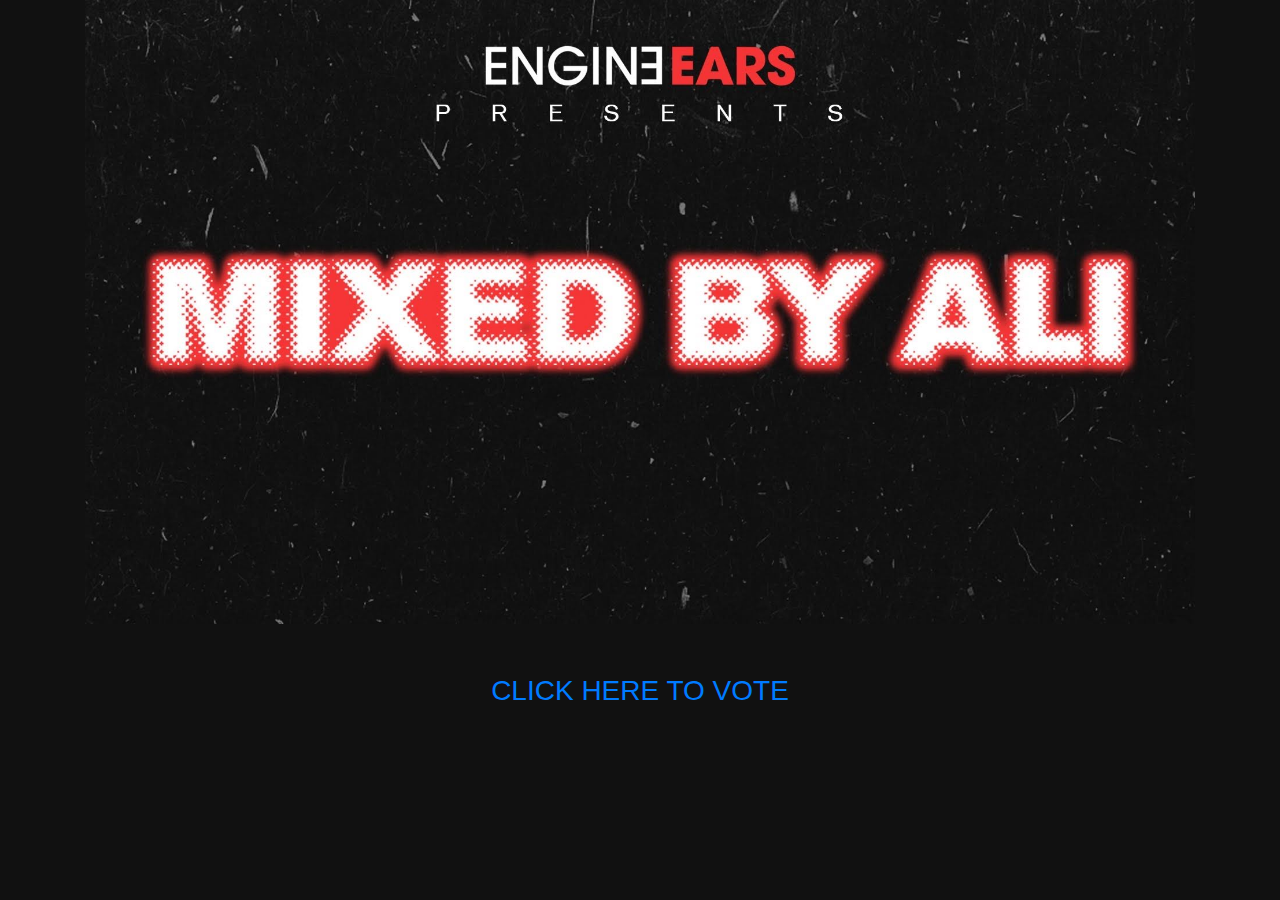
==== index.html @ f4fda4af "Open voting and close submissions." ====
<!DOCTYPE html>
<html lang="en">

<head>

  <meta charset="utf-8">
  <meta name="viewport" content="width=device-width, initial-scale=1, shrink-to-fit=no">
  <meta name="description" content="">
  <meta name="author" content="">

  <title>EngineEars Presents: Mixed By Ali</title>

  <!-- Bootstrap core CSS -->
  <link href="vendor/bootstrap/css/bootstrap.min.css" rel="stylesheet">
  <link href="css/mixmadness.css" rel="stylesheet">

</head>

<body style="background-color: #111111;">

  <!-- Navigation -->
<!--   <nav class="navbar navbar-expand-lg navbar-light bg-light static-top">
    <div class="container">
      <a class="navbar-brand" href="#">EngineEars Presents: Mixing Madness</a>
      <button class="navbar-toggler" type="button" data-toggle="collapse" data-target="#navbarResponsive" aria-controls="navbarResponsive" aria-expanded="false" aria-label="Toggle navigation">
        <span class="navbar-toggler-icon"></span>
      </button>
      <div class="collapse navbar-collapse" id="navbarResponsive">
        <ul class="navbar-nav ml-auto">
          <li class="nav-item active">
          <li class="nav-item">
            <a class="nav-link" href="#">About</a>
          </li>
      </div>
    </div>
  </nav> -->

  <!-- Page Content -->
  <div class="container">
     <div class="row">
      <div class="col-lg-12 col-md-12 col-xs-12 thumb">
        <img src="img/mixedbyali.JPG" class="img-responsive fit-image" alt="">
      </div>
    </div>
<!--    <div class="row" style="padding-top: 50px; text-align: center;">
    <h5 style="color: #ffffff; padding: 10px;">Voting is for EngineEars Presents: Mixed By Ali is now closed. Follow @engineears and @mixedbyali on Instagram for updates!</h5>
   </div> -->
<!--    <div class="row">
      <div class="col-lg-12 col-md-12 col-xs-12 thumb">
        <img src="img/mixmadness2.png" class="img-responsive fit-image" alt="">
      </div>
    </div> -->
    <div class="row" style="padding-top: 50px;">
      <div class="col-lg-12 col-md-12 col-xs-12 thumb text-center">
        <h3 style="color: #ffffff;"><a href="https://engineears.wixsite.com/voter">CLICK HERE TO VOTE</a></h3>
      </div>
    </div>
<!--     <div class="row no-gutter" style="padding-top: 50px; padding-bottom: 10px;">
      <div class="col-lg-12 col-md-12 col-xs-12 thumb" style="margin: 20px;">
        <iframe src="https://www.powr.io/form-builder/u/6dc84345_1602513664#platform=iframe" style="width:100%;" height="1189px" frameborder="0"></iframe>
        </div>
      </div>
    </div> -->
<!--     <div class="row">
      <div class="col-lg-12 text-center">
        <iframe src="https://challonge.com/mixingmadness/module?scale_to_fit=1&theme=5895&show_voting=1&show_final_results=1" width="100%" height="800" frameborder="0" scrolling="auto" allowtransparency="true"></iframe>
      </div>
    </div> -->
  </div>

  <!-- Bootstrap core JavaScript -->
  <script src="vendor/jquery/jquery.slim.min.js"></script>
  <script src="vendor/bootstrap/js/bootstrap.bundle.min.js"></script>
  
</body>

</html>
---- css/mixmadness.css ----
.fit-image {
    width: 100%;
    object-fit: cover;
}
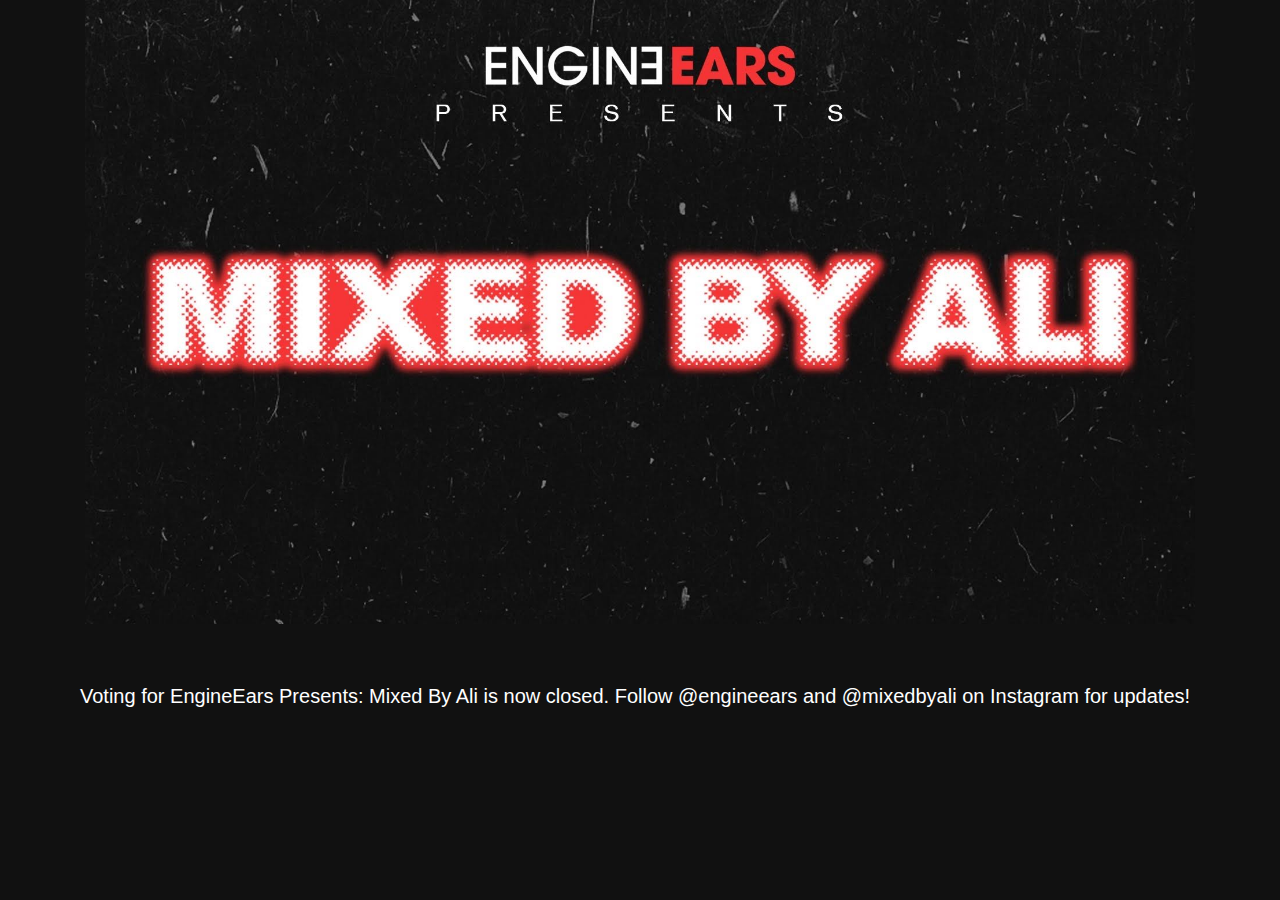
==== commit 49b33f53: "Closes voting." ====
--- a/index.html
+++ b/index.html
@@ -42,19 +42,19 @@
         <img src="img/mixedbyali.JPG" class="img-responsive fit-image" alt="">
       </div>
     </div>
-<!--    <div class="row" style="padding-top: 50px; text-align: center;">
-    <h5 style="color: #ffffff; padding: 10px;">Voting is for EngineEars Presents: Mixed By Ali is now closed. Follow @engineears and @mixedbyali on Instagram for updates!</h5>
-   </div> -->
+   <div class="row" style="padding-top: 50px; text-align: center;">
+    <h5 style="color: #ffffff; padding: 10px;">Voting for EngineEars Presents: Mixed By Ali is now closed. Follow @engineears and @mixedbyali on Instagram for updates!</h5>
+   </div>
 <!--    <div class="row">
       <div class="col-lg-12 col-md-12 col-xs-12 thumb">
         <img src="img/mixmadness2.png" class="img-responsive fit-image" alt="">
       </div>
     </div> -->
-    <div class="row" style="padding-top: 50px;">
+<!--     <div class="row" style="padding-top: 50px;">
       <div class="col-lg-12 col-md-12 col-xs-12 thumb text-center">
         <h3 style="color: #ffffff;"><a href="https://engineears.wixsite.com/voter">CLICK HERE TO VOTE</a></h3>
       </div>
-    </div>
+    </div> -->
 <!--     <div class="row no-gutter" style="padding-top: 50px; padding-bottom: 10px;">
       <div class="col-lg-12 col-md-12 col-xs-12 thumb" style="margin: 20px;">
         <iframe src="https://www.powr.io/form-builder/u/6dc84345_1602513664#platform=iframe" style="width:100%;" height="1189px" frameborder="0"></iframe>
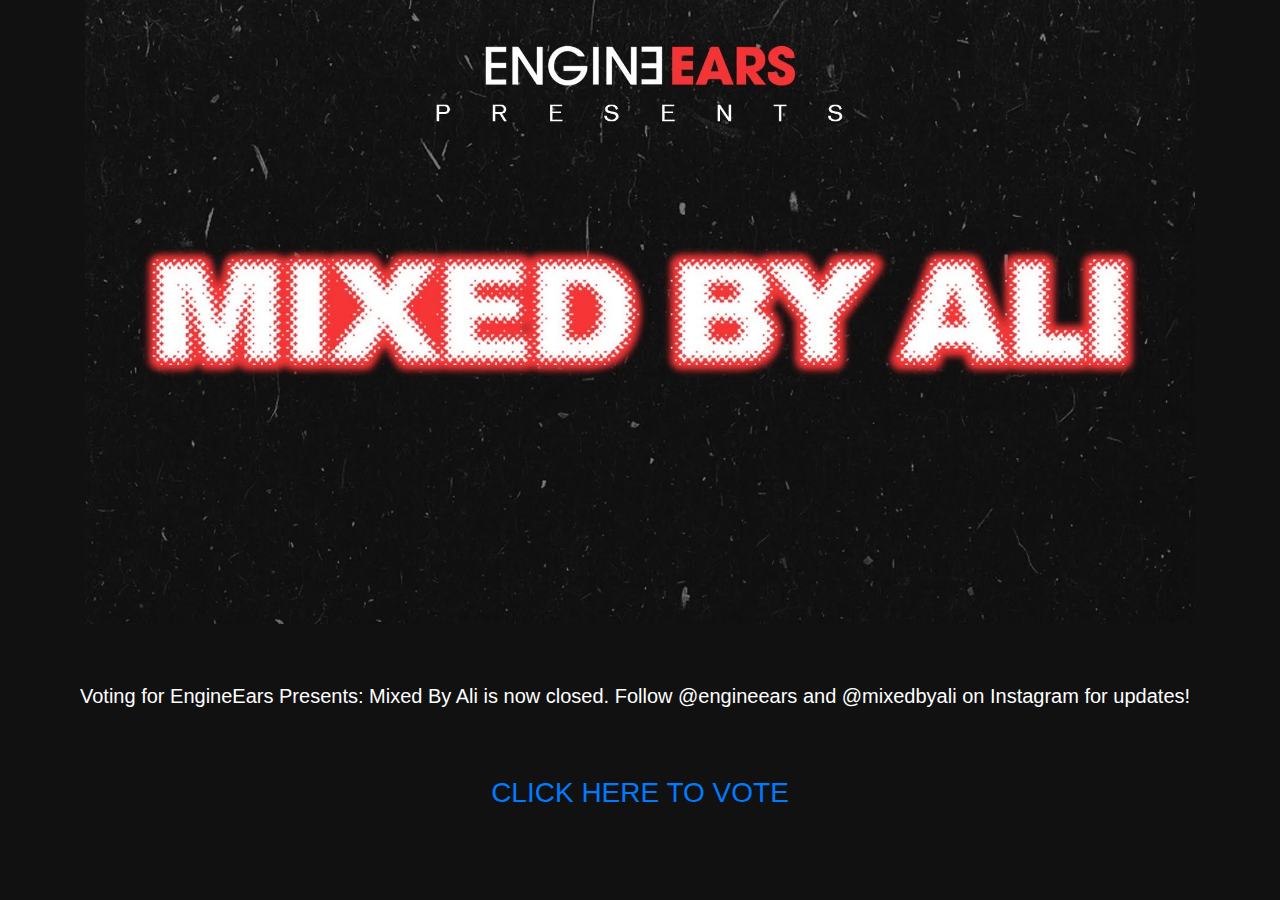
==== commit 9a807450: "Open final four voting." ====
--- a/index.html
+++ b/index.html
@@ -50,11 +50,11 @@
         <img src="img/mixmadness2.png" class="img-responsive fit-image" alt="">
       </div>
     </div> -->
-<!--     <div class="row" style="padding-top: 50px;">
+    <div class="row" style="padding-top: 50px;">
       <div class="col-lg-12 col-md-12 col-xs-12 thumb text-center">
         <h3 style="color: #ffffff;"><a href="https://engineears.wixsite.com/voter">CLICK HERE TO VOTE</a></h3>
       </div>
-    </div> -->
+    </div>
 <!--     <div class="row no-gutter" style="padding-top: 50px; padding-bottom: 10px;">
       <div class="col-lg-12 col-md-12 col-xs-12 thumb" style="margin: 20px;">
         <iframe src="https://www.powr.io/form-builder/u/6dc84345_1602513664#platform=iframe" style="width:100%;" height="1189px" frameborder="0"></iframe>
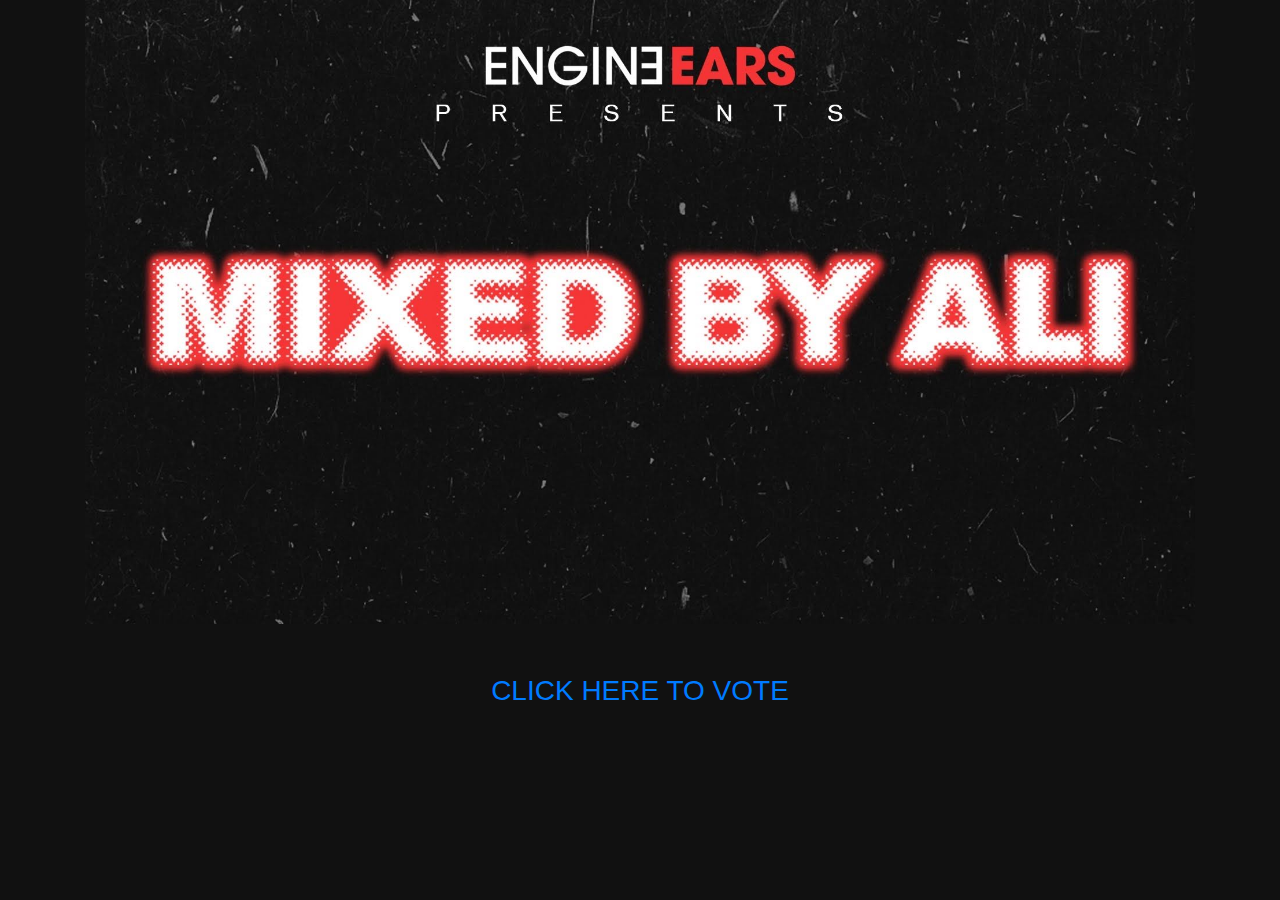
==== commit 4f7643e3: "Remove text." ====
--- a/index.html
+++ b/index.html
@@ -42,9 +42,9 @@
         <img src="img/mixedbyali.JPG" class="img-responsive fit-image" alt="">
       </div>
     </div>
-   <div class="row" style="padding-top: 50px; text-align: center;">
+<!--    <div class="row" style="padding-top: 50px; text-align: center;">
     <h5 style="color: #ffffff; padding: 10px;">Voting for EngineEars Presents: Mixed By Ali is now closed. Follow @engineears and @mixedbyali on Instagram for updates!</h5>
-   </div>
+   </div> -->
 <!--    <div class="row">
       <div class="col-lg-12 col-md-12 col-xs-12 thumb">
         <img src="img/mixmadness2.png" class="img-responsive fit-image" alt="">
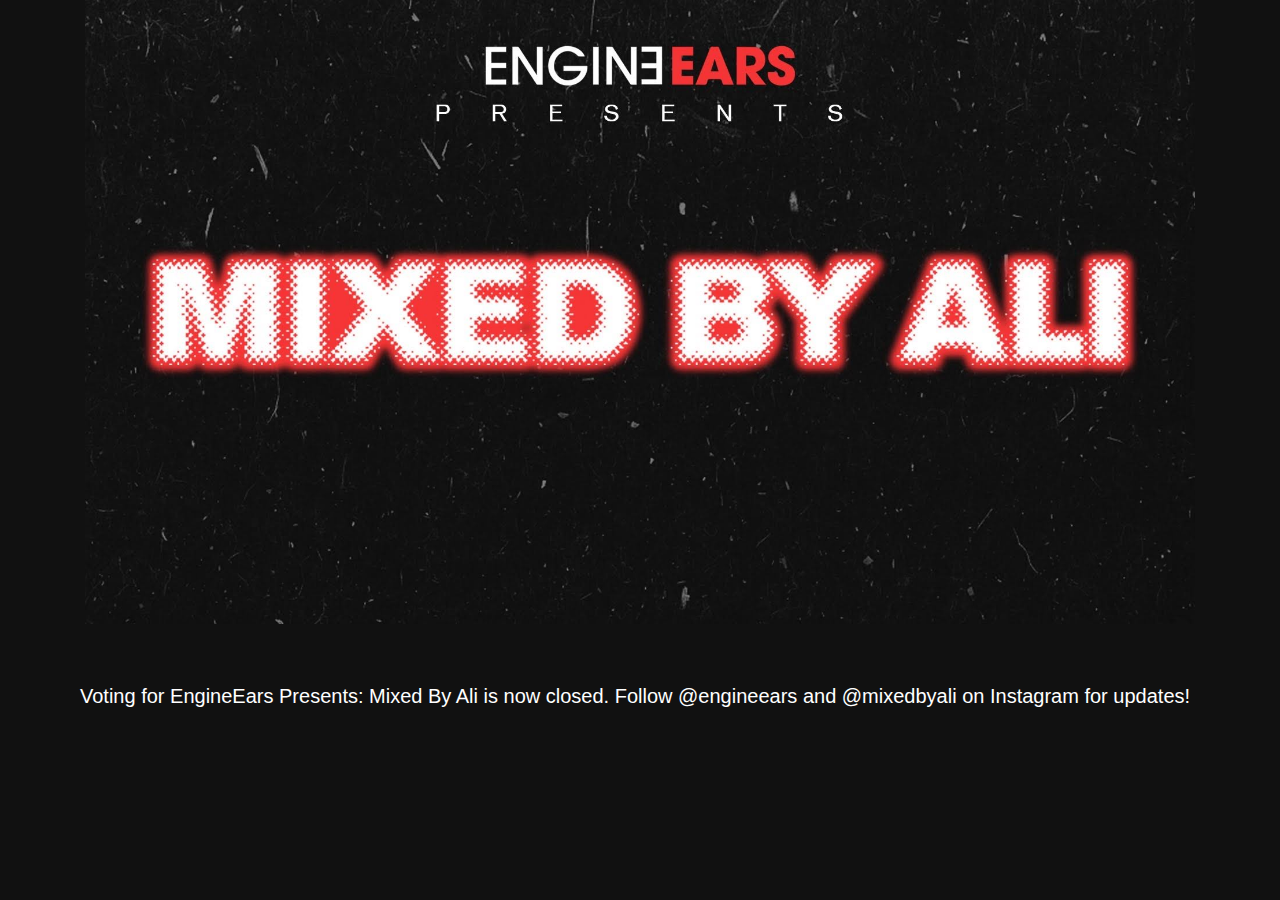
==== commit 1895805a: "Close voting site." ====
--- a/index.html
+++ b/index.html
@@ -42,19 +42,19 @@
         <img src="img/mixedbyali.JPG" class="img-responsive fit-image" alt="">
       </div>
     </div>
-<!--    <div class="row" style="padding-top: 50px; text-align: center;">
+   <div class="row" style="padding-top: 50px; text-align: center;">
     <h5 style="color: #ffffff; padding: 10px;">Voting for EngineEars Presents: Mixed By Ali is now closed. Follow @engineears and @mixedbyali on Instagram for updates!</h5>
-   </div> -->
+   </div>
 <!--    <div class="row">
       <div class="col-lg-12 col-md-12 col-xs-12 thumb">
         <img src="img/mixmadness2.png" class="img-responsive fit-image" alt="">
       </div>
     </div> -->
-    <div class="row" style="padding-top: 50px;">
+<!--     <div class="row" style="padding-top: 50px;">
       <div class="col-lg-12 col-md-12 col-xs-12 thumb text-center">
         <h3 style="color: #ffffff;"><a href="https://engineears.wixsite.com/voter">CLICK HERE TO VOTE</a></h3>
       </div>
-    </div>
+    </div> -->
 <!--     <div class="row no-gutter" style="padding-top: 50px; padding-bottom: 10px;">
       <div class="col-lg-12 col-md-12 col-xs-12 thumb" style="margin: 20px;">
         <iframe src="https://www.powr.io/form-builder/u/6dc84345_1602513664#platform=iframe" style="width:100%;" height="1189px" frameborder="0"></iframe>
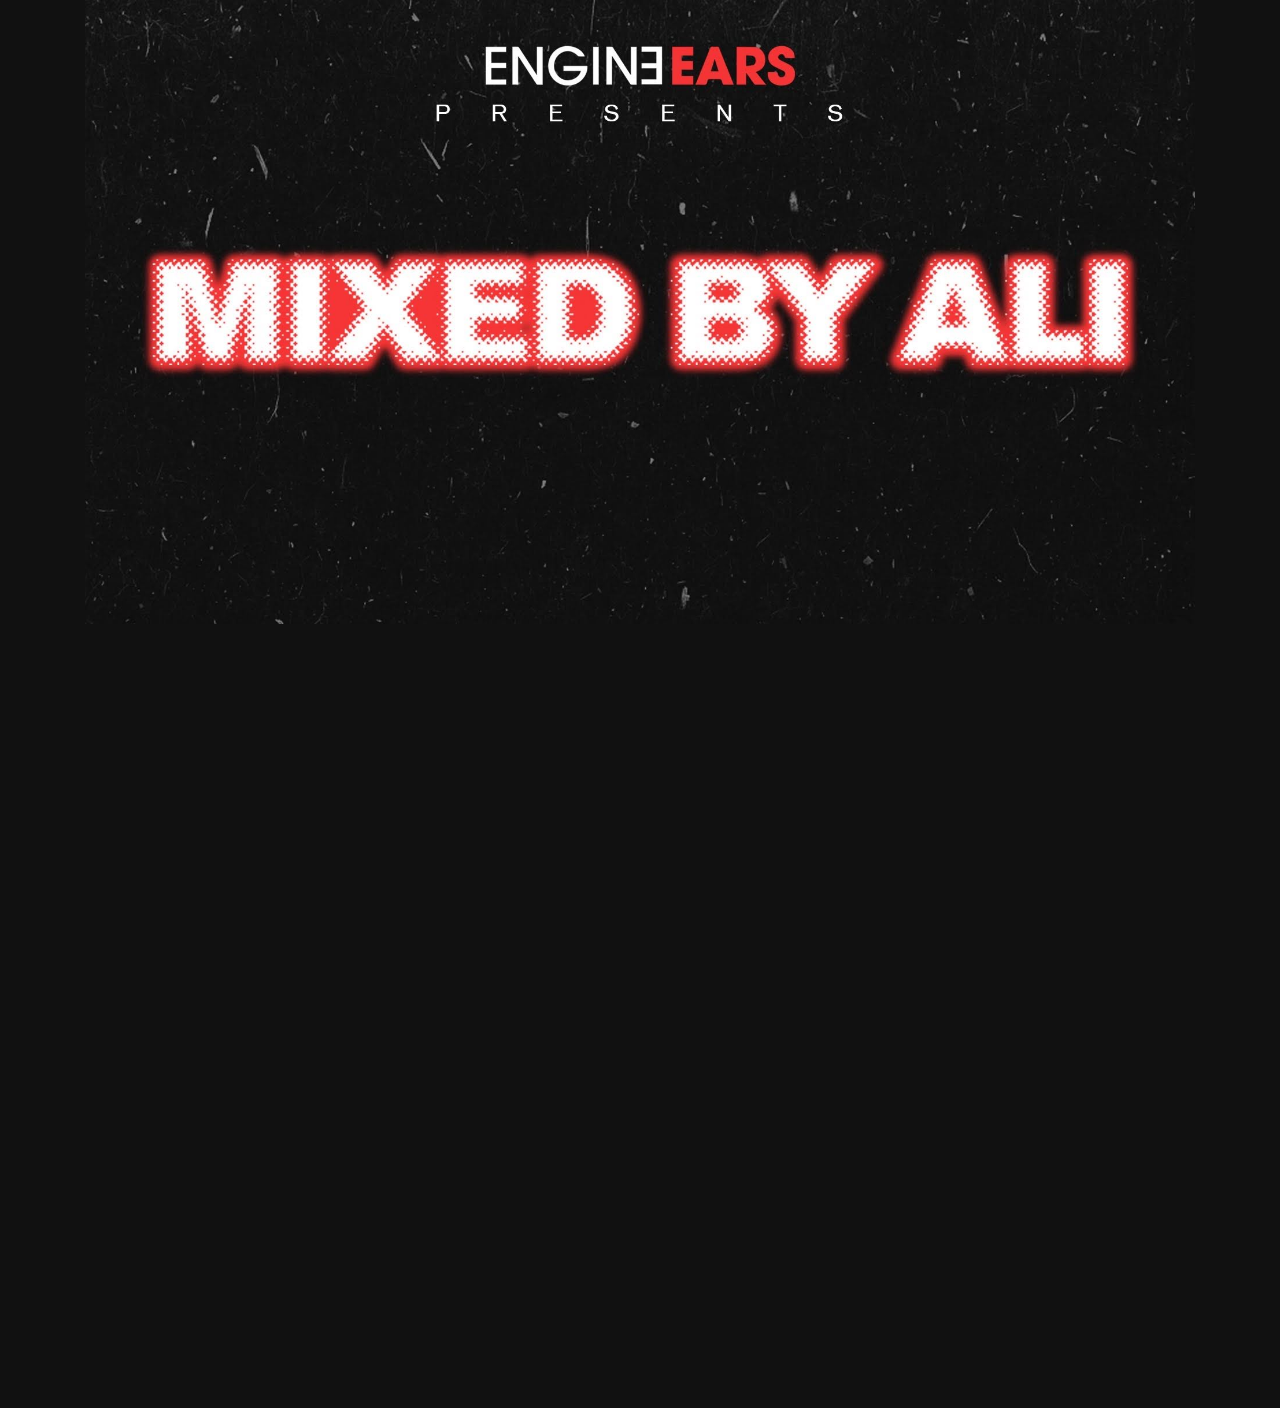
==== commit 972a0fd6: "Add waitlist back to website." ====
--- a/index.html
+++ b/index.html
@@ -42,9 +42,9 @@
         <img src="img/mixedbyali.JPG" class="img-responsive fit-image" alt="">
       </div>
     </div>
-   <div class="row" style="padding-top: 50px; text-align: center;">
+<!--    <div class="row" style="padding-top: 50px; text-align: center;">
     <h5 style="color: #ffffff; padding: 10px;">Voting for EngineEars Presents: Mixed By Ali is now closed. Follow @engineears and @mixedbyali on Instagram for updates!</h5>
-   </div>
+   </div> -->
 <!--    <div class="row">
       <div class="col-lg-12 col-md-12 col-xs-12 thumb">
         <img src="img/mixmadness2.png" class="img-responsive fit-image" alt="">
@@ -55,12 +55,12 @@
         <h3 style="color: #ffffff;"><a href="https://engineears.wixsite.com/voter">CLICK HERE TO VOTE</a></h3>
       </div>
     </div> -->
-<!--     <div class="row no-gutter" style="padding-top: 50px; padding-bottom: 10px;">
+    <div class="row no-gutter" style="padding-top: 50px; padding-bottom: 10px;">
       <div class="col-lg-12 col-md-12 col-xs-12 thumb" style="margin: 20px;">
-        <iframe src="https://www.powr.io/form-builder/u/6dc84345_1602513664#platform=iframe" style="width:100%;" height="1189px" frameborder="0"></iframe>
+        <iframe src="https://www.powr.io/form-builder/u/06424ccc_1586034096" style="width:100%;" height="677px" frameborder="0"></iframe>
         </div>
       </div>
-    </div> -->
+    </div>
 <!--     <div class="row">
       <div class="col-lg-12 text-center">
         <iframe src="https://challonge.com/mixingmadness/module?scale_to_fit=1&theme=5895&show_voting=1&show_final_results=1" width="100%" height="800" frameborder="0" scrolling="auto" allowtransparency="true"></iframe>
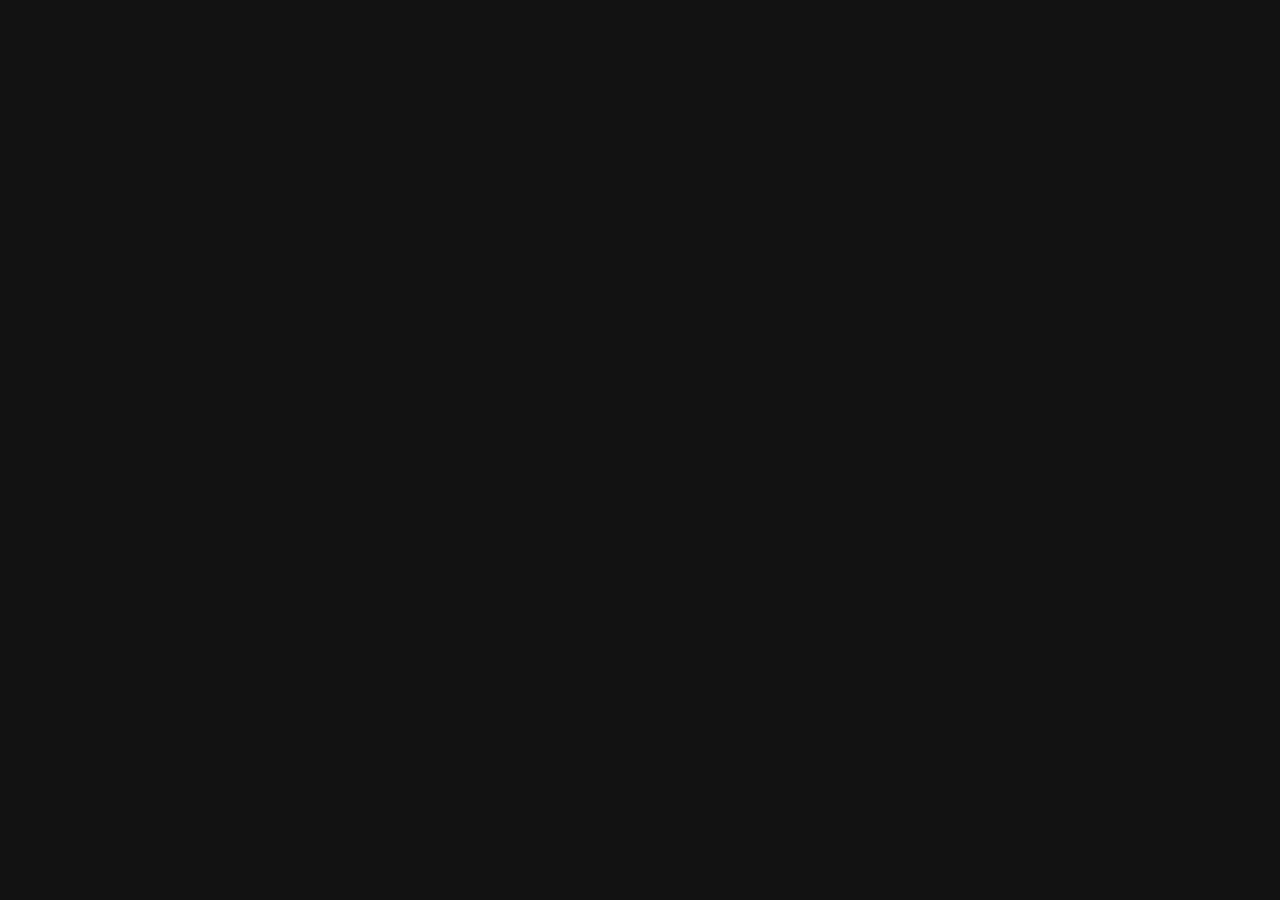
==== commit 59ffc2cd: "Just waitlist on engineears.org" ====
--- a/index.html
+++ b/index.html
@@ -37,11 +37,6 @@
 
   <!-- Page Content -->
   <div class="container">
-     <div class="row">
-      <div class="col-lg-12 col-md-12 col-xs-12 thumb">
-        <img src="img/mixedbyali.JPG" class="img-responsive fit-image" alt="">
-      </div>
-    </div>
 <!--    <div class="row" style="padding-top: 50px; text-align: center;">
     <h5 style="color: #ffffff; padding: 10px;">Voting for EngineEars Presents: Mixed By Ali is now closed. Follow @engineears and @mixedbyali on Instagram for updates!</h5>
    </div> -->
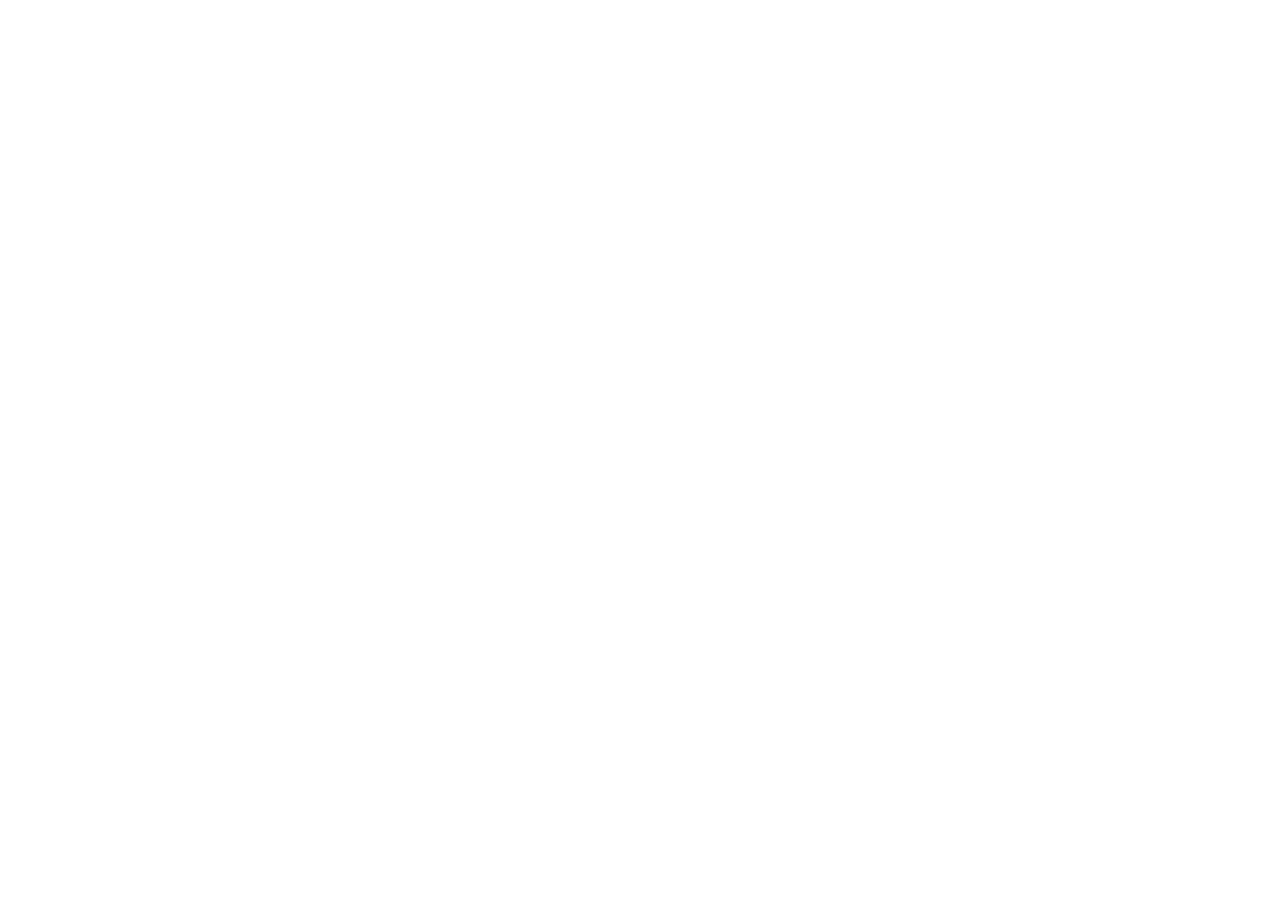
==== commit a30e3f65: "Redirect to engineears.com" ====
--- a/index.html
+++ b/index.html
@@ -8,7 +8,9 @@
   <meta name="description" content="">
   <meta name="author" content="">
 
-  <title>EngineEars Presents: Mixed By Ali</title>
+  <title>EngineEars Alpha</title>
+
+  <meta http-equiv="refresh" content="0; URL='https://engineears.com'" />
 
   <!-- Bootstrap core CSS -->
   <link href="vendor/bootstrap/css/bootstrap.min.css" rel="stylesheet">
@@ -50,12 +52,12 @@
         <h3 style="color: #ffffff;"><a href="https://engineears.wixsite.com/voter">CLICK HERE TO VOTE</a></h3>
       </div>
     </div> -->
-    <div class="row no-gutter" style="padding-top: 50px; padding-bottom: 10px;">
+<!--     <div class="row no-gutter" style="padding-top: 50px; padding-bottom: 10px;">
       <div class="col-lg-12 col-md-12 col-xs-12 thumb" style="margin: 20px;">
         <iframe src="https://www.powr.io/form-builder/u/06424ccc_1586034096" style="width:100%;" height="677px" frameborder="0"></iframe>
         </div>
       </div>
-    </div>
+    </div> -->
 <!--     <div class="row">
       <div class="col-lg-12 text-center">
         <iframe src="https://challonge.com/mixingmadness/module?scale_to_fit=1&theme=5895&show_voting=1&show_final_results=1" width="100%" height="800" frameborder="0" scrolling="auto" allowtransparency="true"></iframe>
